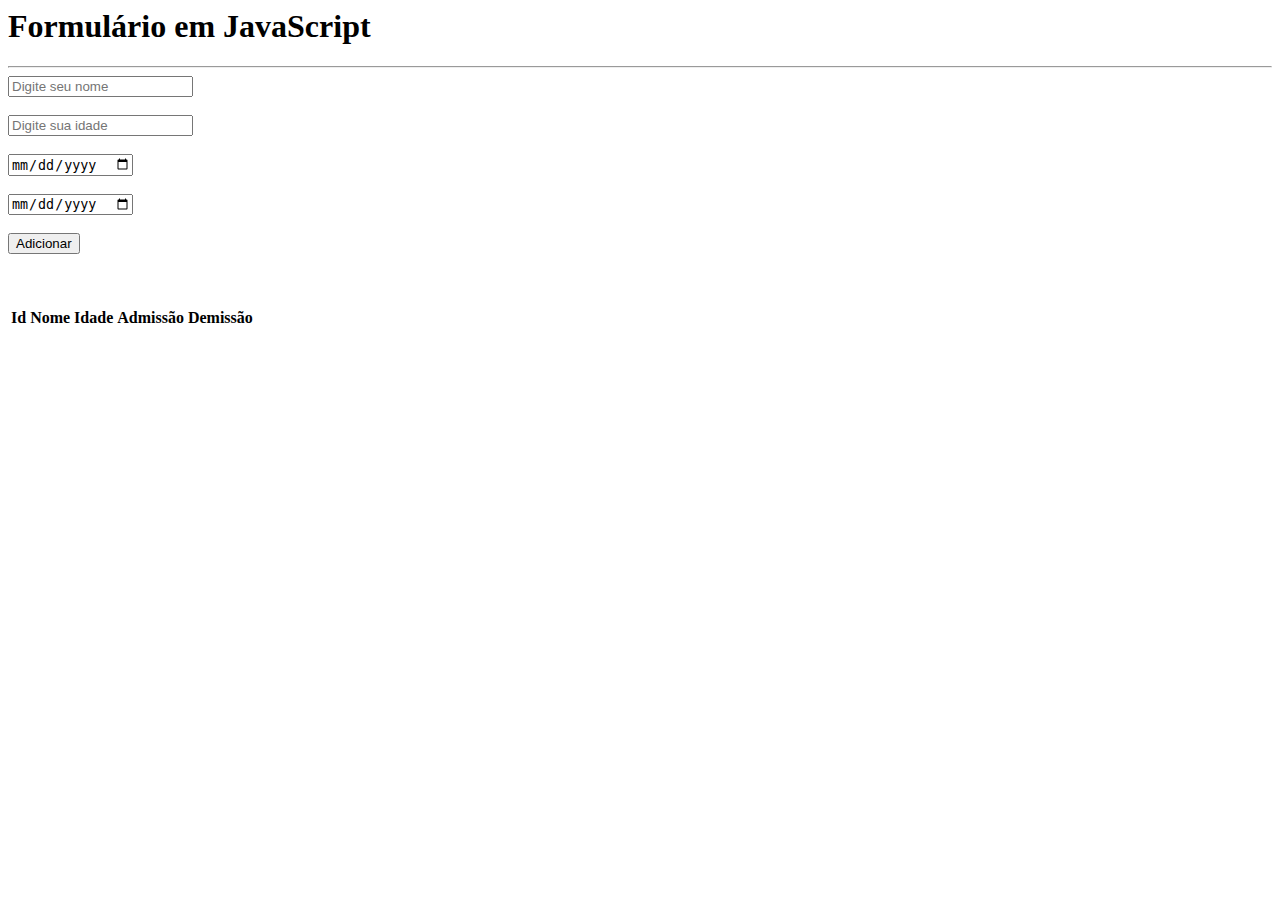
==== aulas/aula04/index.html @ 9d78e885 "formulario em javasript" ====
<html lang="en">
<head>
    <meta charset="UTF-8">
    <meta name="viewport" content="width=device-width, initial-scale=1.0">
    <title>Document</title>
    <link rel="stylesheet" href="estilo.css">
    <script src="formulario.js"></script>
</head>
<body>
    <h1>Formulário em JavaScript</h1>
    <hr>
    <form id="linhaForm">
        <input type="text" name="nome" id="nome" placeholder="Digite seu nome" required>
        <br><br>
        <input type="number" name="" id="idade" placeholder="Digite sua idade" required>
        <br><br>
        <input type="date" name="admissao" id="admissao" required>
        <br><br>
        <input type="date" name="demissao" id="demissao" required>
        <br><br>
        <button type="button" onclick="adicionarLinha()">Adicionar</button>
    </form>
    <br><br>
    <table id="tabelaDados">
        <thead>
            <tr>
                <th>Id</th>
                <th>Nome</th>
                <th>Idade</th>
                <th>Admissão</th>
                <th>Demissão</th> 
            </tr>
        </thead>
    </table>
</body>
</html>
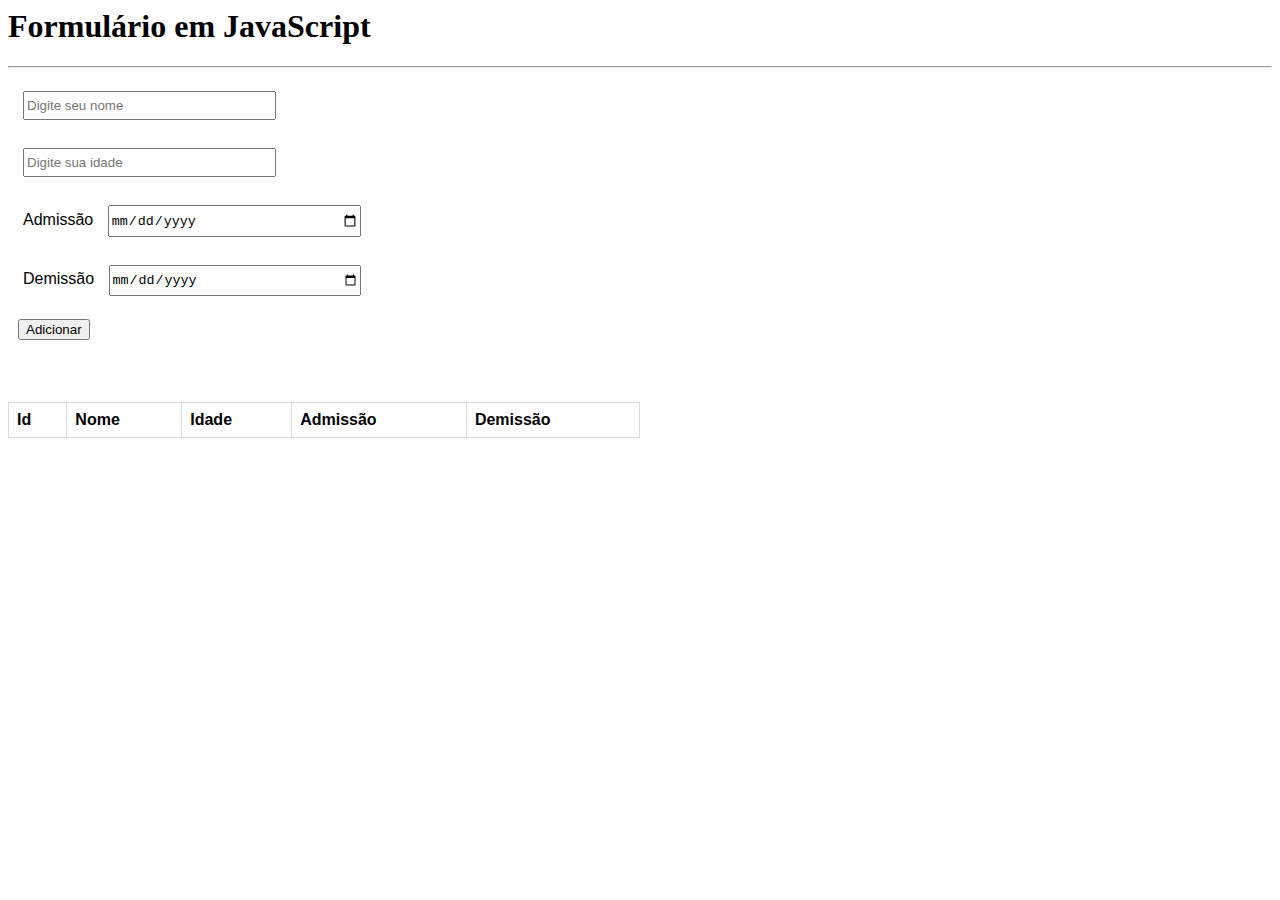
==== commit df45d22d: "Correções" ====
--- a/aulas/aula04/index.html
+++ b/aulas/aula04/index.html
@@ -1,4 +1,4 @@
-<html lang="en">
+<html lang="pt-br"></html>
 <head>
     <meta charset="UTF-8">
     <meta name="viewport" content="width=device-width, initial-scale=1.0">
@@ -14,8 +14,10 @@
         <br><br>
         <input type="number" name="" id="idade" placeholder="Digite sua idade" required>
         <br><br>
+        <label for="admissao">Admissão</label>
         <input type="date" name="admissao" id="admissao" required>
         <br><br>
+        <label for="demissao">Demissão</label>
         <input type="date" name="demissao" id="demissao" required>
         <br><br>
         <button type="button" onclick="adicionarLinha()">Adicionar</button>
@@ -31,6 +33,7 @@
                 <th>Demissão</th> 
             </tr>
         </thead>
+        <tbody></tbody>
     </table>
 </body>
 </html>--- a/aulas/aula04/estilo.css
+++ b/aulas/aula04/estilo.css
@@ -0,0 +1,28 @@
+form{
+    font-family: Arial, Helvetica, sans-serif;
+    border-collapse: collapse;
+    width: 100%;
+    padding: 10px;
+}
+input,label{
+    padding-bottom: 5px;
+    padding-top: 5px;
+    margin: 5px;
+}
+input{
+    width: 20%;
+}
+table{
+    font-family: Arial, Helvetica, sans-serif;
+    border-collapse: collapse;
+    width: 50%;
+}
+td,th{
+    border: 1px solid #ddd;
+    text-align: left;
+    padding: 8px;
+}
+
+tr:nth-child(even){
+    background-color: #ddd;
+}